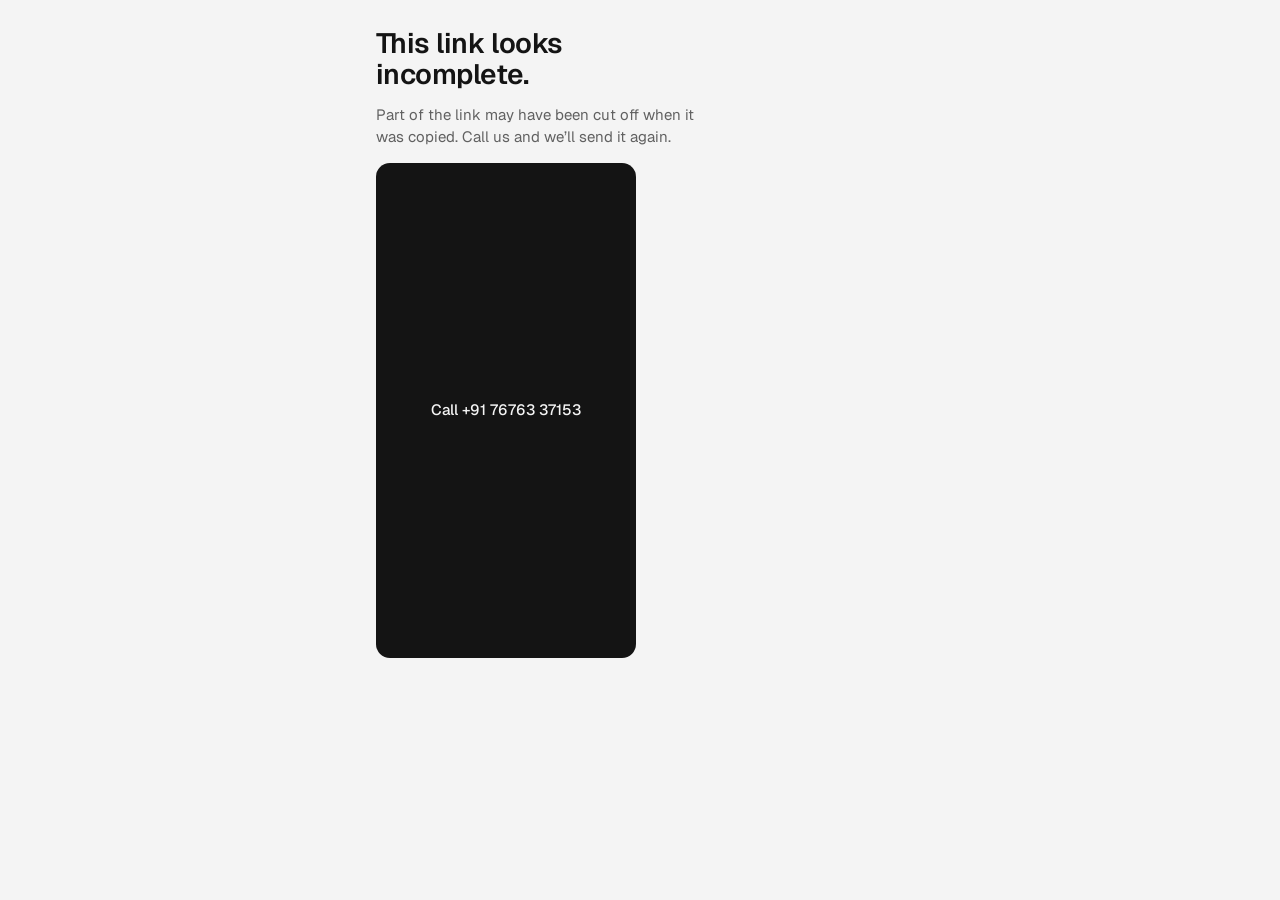
==== k/7c21ca75fe/index.html @ d02c543f "Kit for Lubrion (sample) Co-Authored-By: Claude Opus 5.5 <noreply@anthropic.com> Claude-Session: htt" ====
<!DOCTYPE html>
<html lang="en">
<head>
<meta charset="UTF-8" />
<meta name="viewport" content="width=device-width, initial-scale=1, viewport-fit=cover" />
<meta name="robots" content="noindex, nofollow" />
<meta name="kit-expires" content="2027-01-25" />
<meta name="referrer" content="no-referrer" />
<title>OG Ladka media kit</title>
<meta name="theme-color" content="#F4F4F4" media="(prefers-color-scheme: light)" />
<meta name="theme-color" content="#000000" media="(prefers-color-scheme: dark)" />
<meta name="color-scheme" content="light dark" />
<meta property="og:type" content="website" />
<meta property="og:title" content="OG Ladka media kit" />
<meta property="og:description" content="Numbers, brand partnerships, originals and commercials." />
<meta property="og:image" content="https://onehemansu-dotcom.github.io/OgLadka_MediaKit/og-image.jpg" />
<meta property="og:image:width" content="1200" />
<meta property="og:image:height" content="630" />
<meta name="twitter:card" content="summary_large_image" />
<link rel="preconnect" href="https://fonts.googleapis.com" />
<link rel="preconnect" href="https://fonts.gstatic.com" crossorigin />
<link href="https://fonts.googleapis.com/css2?family=Geist:wght@300;400;500;600&display=swap" rel="stylesheet" />
<link rel="icon" href="../../favicon.ico" sizes="any" />
<link rel="icon" href="../../favicon.svg" type="image/svg+xml" />
<link rel="apple-touch-icon" href="../../apple-touch-icon.png" />
<link rel="stylesheet" href="../../style.css" />
<link rel="stylesheet" href="../kit.css" />
<script async src="https://www.googletagmanager.com/gtag/js?id=G-GYS2RWZJ4T"></script>
<script>
  window.dataLayer = window.dataLayer || [];
  function gtag(){dataLayer.push(arguments);}
  gtag('js', new Date());
  gtag('config', 'G-GYS2RWZJ4T', { send_page_view: true, content_group: 'Brand Kit', page_location: location.origin + location.pathname });
</script>
<script>
  (function(c,l,a,r,i,t,y){
    c[a]=c[a]||function(){(c[a].q=c[a].q||[]).push(arguments)};
    t=l.createElement(r);t.async=1;t.src="https://www.clarity.ms/tag/"+i;
    y=l.getElementsByTagName(r)[0];y.parentNode.insertBefore(t,y);
  })(window,document,"clarity","script","xbnj8ij4lf");
  clarity("set", "site_section", "Brand Kit");
</script>
</head>
<body>
<main id="kit" class="single kit">
  <section class="kit-state"><p>Loading.</p></section>
</main>
<noscript><p style="padding:24px">This page needs JavaScript. Call +91 76763 37153.</p></noscript>
<script id="kit-data" type="application/octet-stream">[base64]</script>
<script src="../kit.js"></script>
</body>
</html>
---- style.css ----
:root{
  --ground:#F4F4F4; --surface:#FFFFFF; --fill:#E8E8E8; --tile:#F0F0F0;
  --ink:#141414; --sub:#616161; --line:#E6E6E6;
  --bar:rgba(244,244,244,.82); --seg:#E5E5E5; --seg-on:#FFFFFF; --seg-shadow:0 1px 3px rgba(0,0,0,.10);
  --inv:#141414; --inv-ink:#F4F4F4; --inv-sub:#A8A8A8; --inv-line:rgba(255,255,255,.14);
  --inv-btn:#FFFFFF; --inv-btn-ink:#141414;
  color-scheme:light;
}
/* Follows the device: dark when the phone or laptop is in dark mode */
@media (prefers-color-scheme: dark){
:root:not([data-theme="light"]){
  --ground:#000000; --surface:#161616; --fill:#1F1F1F; --tile:#242424;
  --ink:#F2F2F2; --sub:#A0A0A0; --line:#262626;
  --bar:rgba(0,0,0,.72); --seg:#1C1C1C; --seg-on:#3A3A3A; --seg-shadow:none;
  --inv:#F2F2F2; --inv-ink:#111111; --inv-sub:#5E5E5E; --inv-line:rgba(0,0,0,.12);
  --inv-btn:#111111; --inv-btn-ink:#F2F2F2;
  color-scheme:dark;
}
}
:root[data-theme="dark"]{
  --ground:#000000; --surface:#161616; --fill:#1F1F1F; --tile:#242424;
  --ink:#F2F2F2; --sub:#A0A0A0; --line:#262626;
  --bar:rgba(0,0,0,.72); --seg:#1C1C1C; --seg-on:#3A3A3A; --seg-shadow:none;
  --inv:#F2F2F2; --inv-ink:#111111; --inv-sub:#5E5E5E; --inv-line:rgba(0,0,0,.12);
  --inv-btn:#111111; --inv-btn-ink:#F2F2F2;
  color-scheme:dark;
}

*{box-sizing:border-box}
html{scroll-behavior:smooth;-webkit-text-size-adjust:100%}
body{
  margin:0;min-height:100vh;background:var(--ground);color:var(--ink);
  font-family:'Geist',-apple-system,BlinkMacSystemFont,'SF Pro Text',system-ui,sans-serif;
  font-size:15px;line-height:1.5;-webkit-font-smoothing:antialiased;
}
a{color:inherit;text-decoration:none}
a:focus-visible{outline:2px solid currentColor;outline-offset:3px;border-radius:6px}
h1,h2,h3,p,figure{margin:0}
svg{flex:none}

/* ---------- Sticky segmented control ---------- */
.bar{
  position:sticky;top:0;z-index:10;background:var(--bar);
  -webkit-backdrop-filter:saturate(180%) blur(20px);backdrop-filter:saturate(180%) blur(20px);
  border-bottom:1px solid var(--line);
  padding:calc(10px + env(safe-area-inset-top,0px)) 16px 10px;
}
.bar{transition:opacity .28s ease,transform .28s ease}
.bar.bar-hidden{opacity:0;transform:translateY(-100%);pointer-events:none}
.seg{max-width:400px;margin:0 auto;display:flex;gap:3px;padding:3px;border-radius:14px;background:var(--seg)}
.seg a{
  flex:1 1 0;height:44px;display:flex;align-items:center;justify-content:center;
  border-radius:11px;font-size:14px;font-weight:500;color:var(--sub);
  transition:background .2s,color .2s,box-shadow .2s;
}
.seg a.on{background:var(--seg-on);color:var(--ink);box-shadow:var(--seg-shadow)}

/* ---------- Layout ---------- */
main{max-width:1120px;margin:0 auto;padding:16px 16px calc(48px + env(safe-area-inset-bottom,0px));display:flex;flex-direction:column;gap:56px}
section[id]{scroll-margin-top:80px}
.pair{display:flex;flex-wrap:wrap;gap:56px 40px}
.pair > *{flex:1 1 360px;min-width:0}

.h2{font-size:28px;line-height:1.1;font-weight:600;letter-spacing:-.02em}
.lead{margin-top:6px;color:var(--sub)}
.h3{margin:0 0 12px;font-size:17px;font-weight:600;letter-spacing:-.01em}

/* ---------- Hero ---------- */
.hero{padding:24px 0 8px;max-width:640px;display:flex;flex-direction:column;gap:28px}
.name{font-size:40px;line-height:1.08;font-weight:500;letter-spacing:-.03em}
.place{margin-top:6px;font-size:17px;color:var(--sub)}
.intro p{font-size:17px;line-height:1.55;max-width:36ch}
.intro p + p{margin-top:14px}

.actions{display:flex;gap:10px}
.btn{
  flex:1 1 0;height:50px;display:flex;align-items:center;justify-content:center;gap:8px;
  border-radius:14px;font-size:15px;font-weight:500;transition:opacity .2s;
}
.btn:hover{opacity:.86}
.btn-primary{background:var(--ink);color:var(--ground)}
.btn-secondary{background:var(--surface);color:var(--ink);border:1px solid var(--line)}

/* ---------- Stats ---------- */
.stats{background:var(--surface);border-radius:24px;padding:24px;display:grid;grid-template-columns:repeat(2,minmax(0,1fr));gap:28px 20px}
.stat-num{font-size:46px;line-height:1;font-weight:300;letter-spacing:-.035em;font-variant-numeric:tabular-nums}
.stat-label{margin-top:8px;font-size:14px;color:var(--sub)}
.updated{margin-top:10px;display:flex;align-items:center;gap:8px;padding:0 8px;font-size:13px;color:var(--sub)}

/* ---------- Grouped lists (iOS style) ---------- */
.group{margin-top:20px;background:var(--surface);border-radius:20px;overflow:hidden}
.h3 + .group{margin-top:0}
.row{display:flex;gap:14px;padding:16px 20px}
.row + .row{border-top:1px solid var(--line)}
.row-kv{justify-content:space-between;align-items:center;gap:16px;padding:15px 20px;min-height:52px}
.row-kv .v{color:var(--sub);font-variant-numeric:tabular-nums}
.row-col{flex-direction:column;gap:12px;padding:16px 20px 18px}
.icon-tile{flex:none;width:36px;height:36px;border-radius:10px;background:var(--tile);display:grid;place-items:center}
.row-title{font-size:16px;font-weight:500}
.row-desc{margin-top:2px;font-size:14px;line-height:1.45;color:var(--sub)}
.sub-h{margin:28px 0 12px}

.pills{display:flex;flex-wrap:wrap;gap:8px}
.pill{padding:6px 12px;border-radius:10px;font-size:14px;background:var(--tile)}
.chip{padding:8px 14px;border-radius:12px;font-size:14px;background:var(--surface)}

/* ---------- Top Reels ---------- */
.scroller{
  margin:20px -16px 0;padding:0 16px 4px;display:flex;gap:14px;
  overflow-x:auto;scroll-snap-type:x mandatory;scrollbar-width:none;-webkit-overflow-scrolling:touch;
}
.scroller::-webkit-scrollbar{display:none}
.reel{flex:0 0 216px;scroll-snap-align:start;display:flex;flex-direction:column;gap:12px}
.thumb{
  position:relative;aspect-ratio:9/16;border-radius:20px;background:var(--fill);overflow:hidden;
  display:flex;flex-direction:column;align-items:center;justify-content:center;gap:10px;color:var(--sub);
}
.thumb img{position:absolute;inset:0;width:100%;height:100%;object-fit:cover}
.play{position:relative;width:48px;height:48px;border-radius:50%;background:var(--surface);display:grid;place-items:center;color:var(--ink)}
.thumb-label{font-size:12px}
.reel-title{font-size:15px;line-height:1.35;font-weight:500}
.metrics{display:flex;gap:16px;font-variant-numeric:tabular-nums}
.metrics b{display:block;font-size:17px;font-weight:500}
.metrics span{font-size:12px;color:var(--sub)}

/* ---------- Work ---------- */
.work-cols{margin-top:20px;display:flex;flex-wrap:wrap;gap:32px 40px}
.work-cols > *{flex:1 1 360px;min-width:0}
.work-side{display:flex;flex-direction:column;gap:28px}
.logo{flex:none;width:44px;height:44px;border-radius:50%;border:1px solid var(--line)}
.partner{align-items:center;padding:14px 20px}
.price{font-size:17px;font-weight:500;color:var(--ink) !important}
.note{gap:12px;padding:15px 20px}
.note svg{margin-top:2px}
.note span{line-height:1.45}

/* ---------- Contact ---------- */
.contact{background:var(--inv);color:var(--inv-ink);border-radius:28px;padding:32px 24px;display:flex;flex-direction:column;gap:24px}
.print-cover{display:none}
.contact h2{font-size:30px;line-height:1.15;font-weight:500;letter-spacing:-.025em;max-width:16ch}
.contact p{margin-top:10px;color:var(--inv-sub)}
.contact-actions{display:flex;gap:8px}
.contact-actions .btn{white-space:nowrap;gap:7px;padding:0 10px}
.btn-inv{flex:1 1 0;min-width:0;max-width:220px;padding:0 12px;background:var(--inv-btn);color:var(--inv-btn-ink)}
.btn-ghost-inv{flex:1 1 0;min-width:0;max-width:220px;padding:0 12px;background:transparent;color:var(--inv-ink);border:1px solid var(--inv-line)}
.links{display:flex;flex-direction:column;border-top:1px solid var(--inv-line)}
.links a{display:flex;align-items:center;gap:12px;min-height:48px}
.links a + a{border-top:1px solid var(--inv-line)}

footer{text-align:center;font-size:13px;color:var(--sub)}

@media (prefers-reduced-motion:reduce){
  html{scroll-behavior:auto}
  .seg a,.btn,.bar{transition:none}
}

/* ---------- Reels grid (no sideways scroll) ---------- */
.reels{margin-top:20px;max-width:720px;display:grid;grid-template-columns:repeat(3,minmax(0,1fr));gap:10px}
@media (min-width:760px){.reels{gap:16px}}
.reels .reel{display:flex;flex-direction:column;gap:8px;min-width:0}
.reels .thumb{border-radius:14px}
.reels .reel:hover .thumb img{opacity:.9}
.reels .reel-title{font-size:14px;line-height:1.3}
@media (max-width:420px){.reels .reel-title{font-size:13px}}
.reels .play{width:40px;height:40px}
.reel-meta{font-size:12px;line-height:1.4;color:var(--sub);font-variant-numeric:tabular-nums}

/* ---------- Numbered steps ---------- */
.step{gap:14px;padding:16px 20px}
.step-n{flex:none;width:26px;height:26px;border-radius:50%;border:1px solid var(--line);display:grid;place-items:center;font-size:13px;font-weight:500;font-variant-numeric:tabular-nums;margin-top:1px}
.honest{margin-top:14px;padding:0 4px;font-size:14px;line-height:1.5;color:var(--sub)}

/* ---------- PDF + share ---------- */

.toast{
  position:fixed;left:50%;bottom:calc(24px + env(safe-area-inset-bottom,0px));transform:translate(-50%,12px);
  padding:12px 18px;border-radius:14px;background:var(--ink);color:var(--ground);font-size:14px;font-weight:500;
  opacity:0;pointer-events:none;transition:opacity .25s,transform .25s;z-index:20;
}
.toast.show{opacity:1;transform:translate(-50%,0)}

/* ---------- PDF / print ---------- */
@media print{
  @page{size:A4;margin:14mm}
  @page :first{margin:0}
  .print-cover{
    display:flex;flex-direction:column;width:210mm;height:296.6mm;overflow:hidden;break-after:page;
    background:#141414;color:#F4F4F4;font-family:'Geist',sans-serif;
  }
  .pc-band{height:262px;padding:40px 48px;display:flex;align-items:center;justify-content:space-between;gap:28px}
  .pc-kicker{font-size:15px;color:#A8A8A8;letter-spacing:-.01em}
  .pc-name{margin-top:4px;font-size:52px;line-height:1.02;font-weight:500;letter-spacing:-.035em}
  .pc-sub{margin-top:14px;font-size:14px;line-height:1.45;color:#A8A8A8;max-width:30ch}
  .pc-thumbs{display:flex;gap:10px;flex:none}
  .pc-thumbs img{width:102px;height:182px;object-fit:cover;border-radius:12px;display:block}
  .pc-inside{margin-top:auto;padding:0 48px}
  .pc-label{font-size:13px;color:#A8A8A8;margin-bottom:8px}
  .pc-item{font-size:18px;line-height:1.3;padding:12px 0;border-top:1px solid rgba(255,255,255,.12)}
  .pc-contact{padding:40px 48px 44px;display:grid;grid-template-columns:repeat(3,minmax(0,1fr));gap:10px 20px;font-size:13px}
  .pc-contact span{display:block;color:#A8A8A8;margin-bottom:2px}
  .pc-date{grid-column:1 / -1;margin-top:14px;color:#8A8A8A}
  :root,:root[data-theme="dark"],:root:not([data-theme="light"]){
    --ground:#FFFFFF;--surface:#F4F4F4;--fill:#E8E8E8;--tile:#FFFFFF;--ink:#141414;--sub:#555555;--line:#E2E2E2;
    --inv:#141414;--inv-ink:#F4F4F4;--inv-sub:#A8A8A8;--inv-line:rgba(255,255,255,.14);
  }
  *{-webkit-print-color-adjust:exact;print-color-adjust:exact}
  html{scroll-behavior:auto}
  body{background:#fff;font-size:13px}
  .bar,.toast,.contact-actions{display:none !important}
  main{max-width:none;padding:0;gap:26px}
  .hero{padding:0;gap:14px}
  .name{font-size:32px}
  .intro p{font-size:14px;max-width:62ch}
  .h2{font-size:22px}
  .pair{gap:26px 28px}
  .group,.reel,.contact,.pills,.keep,#numbers{break-inside:avoid}
  .h2,.h3{break-after:avoid}
  .reels,.work-cols .reels{max-width:400px}
  footer{display:none}
  .work-cols{gap:20px}
  .contact{padding:22px}
  .contact h2{font-size:22px;max-width:none}
}

/* ---------- Compact layout tweaks ---------- */
.work-cols .reels{max-width:none}
.honest{margin-top:12px}
.row-kv .price{white-space:nowrap}
.numbers .group{max-width:720px}
.numbers .lead{max-width:60ch}
@media print{ .work-cols .reels{max-width:320px} main{gap:22px} }
@media print{ .work-cols{display:block} .work-cols > * + *{margin-top:22px} }

/* ---------- Single-column structure ---------- */
main.single{max-width:720px}
main.single .hero .pills{margin-top:-8px}
main.single .reels{max-width:none}
@media (min-width:760px){ main.single .reels{max-width:560px} }
@media print{ main.single .reels{max-width:320px} main.single{max-width:none} }
@media print{ #work,#rates{break-inside:avoid} main.single{gap:20px} .pc-date{white-space:nowrap} }

/* ---------- Motion (calm, premium) ---------- */
html{-webkit-tap-highlight-color:transparent;touch-action:manipulation}
body{overflow-x:hidden}
@media (prefers-reduced-motion:no-preference){
  .js-motion .reveal{opacity:0;transform:translateY(16px);transition:opacity .7s cubic-bezier(.2,.7,.2,1),transform .7s cubic-bezier(.2,.7,.2,1)}
  .js-motion .reveal.in{opacity:1;transform:none}
  .js-motion .hero > *{animation:og-rise .8s cubic-bezier(.2,.7,.2,1) both}
  .js-motion .hero > *:nth-child(2){animation-delay:.08s}
  .js-motion .hero > *:nth-child(3){animation-delay:.16s}
  @keyframes og-rise{from{opacity:0;transform:translateY(14px)}to{opacity:1;transform:none}}
}
@media (hover:hover) and (prefers-reduced-motion:no-preference){
  .reel .thumb{transition:box-shadow .35s ease,transform .35s cubic-bezier(.2,.7,.2,1)}
  .reel .thumb img{transition:transform .6s cubic-bezier(.2,.7,.2,1)}
  .reel:hover .thumb{transform:translateY(-3px);box-shadow:0 14px 34px rgba(0,0,0,.14)}
  .reel:hover .thumb img{transform:scale(1.05)}
  .group{transition:box-shadow .35s ease}
  .group:hover{box-shadow:0 10px 30px rgba(0,0,0,.06)}
  .row.partner,.row.step{transition:background .25s ease}
  .row.partner:hover,.row.step:hover{background:var(--tile)}
  .row.partner .logo{transition:transform .35s cubic-bezier(.2,.7,.2,1)}
  .row.partner:hover .logo{transform:scale(1.06)}
  .chip,.pill{transition:transform .25s ease,background .25s ease}
  .chip:hover,.pill:hover{transform:translateY(-1px)}
  .btn{transition:transform .25s cubic-bezier(.2,.7,.2,1),opacity .25s ease,box-shadow .25s ease}
  .btn:hover{opacity:1;transform:translateY(-2px);box-shadow:0 8px 20px rgba(0,0,0,.18)}
  .btn:active{transform:translateY(0) scale(.98)}
  .links a{transition:opacity .2s ease}
  .links a:hover{opacity:.75}
  .seg a:not(.on):hover{color:var(--ink)}
}
@media print{ .reveal{opacity:1 !important;transform:none !important} .hero > *{animation:none !important} }

/* ---------- Most loved videos: rotating slots ---------- */
.reel-slot{display:grid;min-width:0}
.reel-slot > .reel{grid-area:1 / 1;min-width:0}
.reel-slot > .reel:not(:first-child){opacity:0;pointer-events:none}
.js-rot .reel-slot > .reel{opacity:0;transform:translateY(8px) scale(.985);pointer-events:none;
  transition:opacity .9s ease,transform .9s cubic-bezier(.2,.7,.2,1)}
.js-rot .reel-slot > .reel.is-on{opacity:1;transform:none;pointer-events:auto}
@media (prefers-reduced-motion:reduce){ .js-rot .reel-slot > .reel{transition:none;transform:none} }
@media print{
  .reel-slot{display:contents}
  .reel-slot > .reel,.js-rot .reel-slot > .reel{grid-area:auto !important;opacity:1 !important;transform:none !important;pointer-events:auto}
  main.single .reels{row-gap:14px}
}

/* ---------- Brand collaborations: 4 in a row ---------- */
.collabs{margin-top:20px;display:grid;grid-template-columns:repeat(4,minmax(0,1fr));gap:10px}
@media (min-width:760px){ .collabs{gap:16px} }
.collab{display:flex;flex-direction:column;gap:8px;min-width:0}
.collab .thumb{border-radius:14px}
.collab .badge{position:absolute;left:8px;bottom:8px;width:28px;height:28px;border-radius:50%;object-fit:cover;inset:auto auto 8px 8px;
  box-shadow:0 0 0 2px rgba(255,255,255,.9),0 2px 6px rgba(0,0,0,.25);z-index:1}
.collab .reel-title{font-size:14px;line-height:1.3;font-weight:500}
@media (max-width:420px){
  .collab .reel-title{font-size:13px}
  .collab .reel-meta{font-size:11px}
  .collab .badge{width:22px;height:22px;left:6px;bottom:6px;inset:auto auto 6px 6px}
}
@media print{ .collabs{max-width:440px;gap:10px} }
---- k/kit.css ----
/* Brand kits: one page per brand. Builds on ../../style.css (same tokens). Calm, lots of air. */
main.kit{max-width:560px;gap:56px;padding-top:max(28px,env(safe-area-inset-top,0px));padding-bottom:calc(56px + env(safe-area-inset-bottom,0px))}

/* Opening */
.kit-hero{display:flex;flex-direction:column;gap:6px;padding-top:12px}
.kit-hero .name{font-size:40px}
.hello{font-size:17px;color:var(--sub)}
.pitch{margin-top:18px;font-size:18px;line-height:1.55;max-width:32ch;text-wrap:pretty}

/* Numbers band. Green marks the two numbers that show the audience is real and growing. */
:root{--good-inv:#3DDC84}
@media (prefers-color-scheme:dark){:root:not([data-theme="light"]){--good-inv:#15803D}}
:root[data-theme="dark"]{--good-inv:#15803D}
.band-num.good{color:var(--good-inv)}
#kit .band{margin-top:16px}
.band{background:var(--inv);color:var(--inv-ink);border-radius:26px;display:grid;grid-template-columns:repeat(2,minmax(0,1fr));overflow:hidden}
.band-cell{padding:22px 20px 20px}
.band-cell:nth-child(odd){border-right:1px solid var(--inv-line)}
.band-cell:nth-child(n+3){border-top:1px solid var(--inv-line)}
.band-num{font-size:38px;line-height:1;font-weight:300;letter-spacing:-.04em;font-variant-numeric:tabular-nums}
.band-label{margin-top:10px;font-size:13px;line-height:1.35;color:var(--inv-sub)}
.foot{margin-top:12px;padding:0 4px;font-size:13px;color:var(--sub)}

/* Videos: 9:16, views only */
.h2-sm{font-size:22px;line-height:1.15;font-weight:600;letter-spacing:-.02em;text-wrap:balance}
.vids{margin-top:16px;display:grid;grid-template-columns:repeat(3,minmax(0,1fr));gap:10px}
.vid{display:flex;flex-direction:column;gap:8px;min-width:0}
.vid .thumb{aspect-ratio:9/16;border-radius:16px;max-width:100%}
.vid .badge{position:absolute;left:8px;bottom:8px;width:26px;height:26px;border-radius:50%;object-fit:cover;inset:auto auto 8px 8px;
  box-shadow:0 0 0 2px rgba(255,255,255,.9),0 2px 6px rgba(0,0,0,.25);z-index:1}
.vid-meta{padding-left:2px;font-size:13px;color:var(--sub);font-variant-numeric:tabular-nums}

/* What it works out to: numbers to scan, one line */
.v-card{margin-top:16px;background:var(--surface);border-radius:24px;padding:24px 20px}
.v-three{display:grid;grid-template-columns:repeat(3,minmax(0,1fr))}
.v-three div{min-width:0}
.v-three div + div{padding-left:14px;border-left:1px solid var(--line)}
.v-three b{display:block;font-size:26px;line-height:1.05;font-weight:400;letter-spacing:-.03em;font-variant-numeric:tabular-nums}
.v-three span{display:block;margin-top:8px;font-size:13px;color:var(--sub)}
.v-save{padding-top:18px;border-top:1px solid var(--line);font-size:15px;line-height:1.45}

/* This collaboration */
.deal-note{margin-top:12px;padding:0 4px;font-size:12.5px;line-height:1.5;color:var(--sub)}
.deal{margin-top:16px;background:var(--surface);border-radius:24px;overflow:hidden}
.deal-main{padding:24px 20px 22px}
.deal-label{font-size:13px;font-weight:500;color:var(--sub)}
.deal-price{margin-top:8px;font-size:46px;line-height:1;font-weight:400;letter-spacing:-.04em;font-variant-numeric:tabular-nums}
.deal-desc{margin-top:10px;font-size:14px;color:var(--sub)}
.deal-sub{padding:14px 20px 6px;border-top:1px solid var(--line);font-size:12px;font-weight:500;letter-spacing:.08em;text-transform:uppercase;color:var(--sub)}
.q-row{display:flex;justify-content:space-between;align-items:center;gap:16px;padding:13px 20px;min-height:52px}
.deal-rows .q-row + .q-row{border-top:1px solid var(--line)}
.q-row .row-title{font-size:15px}
.q-row .row-desc{font-size:13px}
.q-amt{flex:none;font-size:16px;font-weight:500;font-variant-numeric:tabular-nums;white-space:nowrap}
.q-amt.muted{font-size:14px;font-weight:400;color:var(--sub)}
.q-total{background:var(--tile);border-top:1px solid var(--line);padding-block:16px}
.q-total .row-title{font-weight:600}
.q-total .q-amt{font-size:20px;font-weight:600}

/* Contact details, like a business card */
.c-rows{margin-top:16px;background:var(--surface);border-radius:22px;overflow:hidden}
.c-row{display:flex;justify-content:space-between;align-items:center;gap:16px;padding:16px 20px;min-height:56px}
.c-row + .c-row{border-top:1px solid var(--line)}
.c-row span{font-size:14px;color:var(--sub)}
.c-row b{font-size:15px;font-weight:500;font-variant-numeric:tabular-nums;min-width:0;overflow-wrap:anywhere;text-align:right}
.c-row a:hover{opacity:.7}
.sel{user-select:all;-webkit-user-select:all}
main.kit footer.kit-foot{margin-top:-16px;display:flex;flex-direction:column;align-items:center;gap:14px;padding-top:24px;border-top:1px solid var(--line);text-align:center}
.kit-made{align-self:stretch;text-align:left;font-size:11.5px;line-height:1.5;color:var(--sub);opacity:.6;text-wrap:pretty}
.kit-social{display:flex;justify-content:center;gap:28px}
.kit-foot a{display:flex;align-items:center;gap:8px;min-height:44px;font-size:14px;color:var(--sub)}
.kit-foot a:hover{color:var(--ink)}

/* Loading and broken-link states */
.kit-state{min-height:70vh;display:flex;flex-direction:column;justify-content:center;gap:14px;max-width:34ch}
.kit-state p{color:var(--sub)}
.kit-state .btn{max-width:260px}

@media (prefers-reduced-motion:no-preference){
  .kit-in > *{animation:og-rise .7s cubic-bezier(.2,.7,.2,1) both}
  .kit-in > *:nth-child(2){animation-delay:.06s}
  .kit-in > *:nth-child(3){animation-delay:.12s}
  .kit-in > *:nth-child(4){animation-delay:.18s}
}
@media (max-width:360px){
  .band-num{font-size:32px}
  .v-three b{font-size:22px}
  .deal-price{font-size:40px}
}
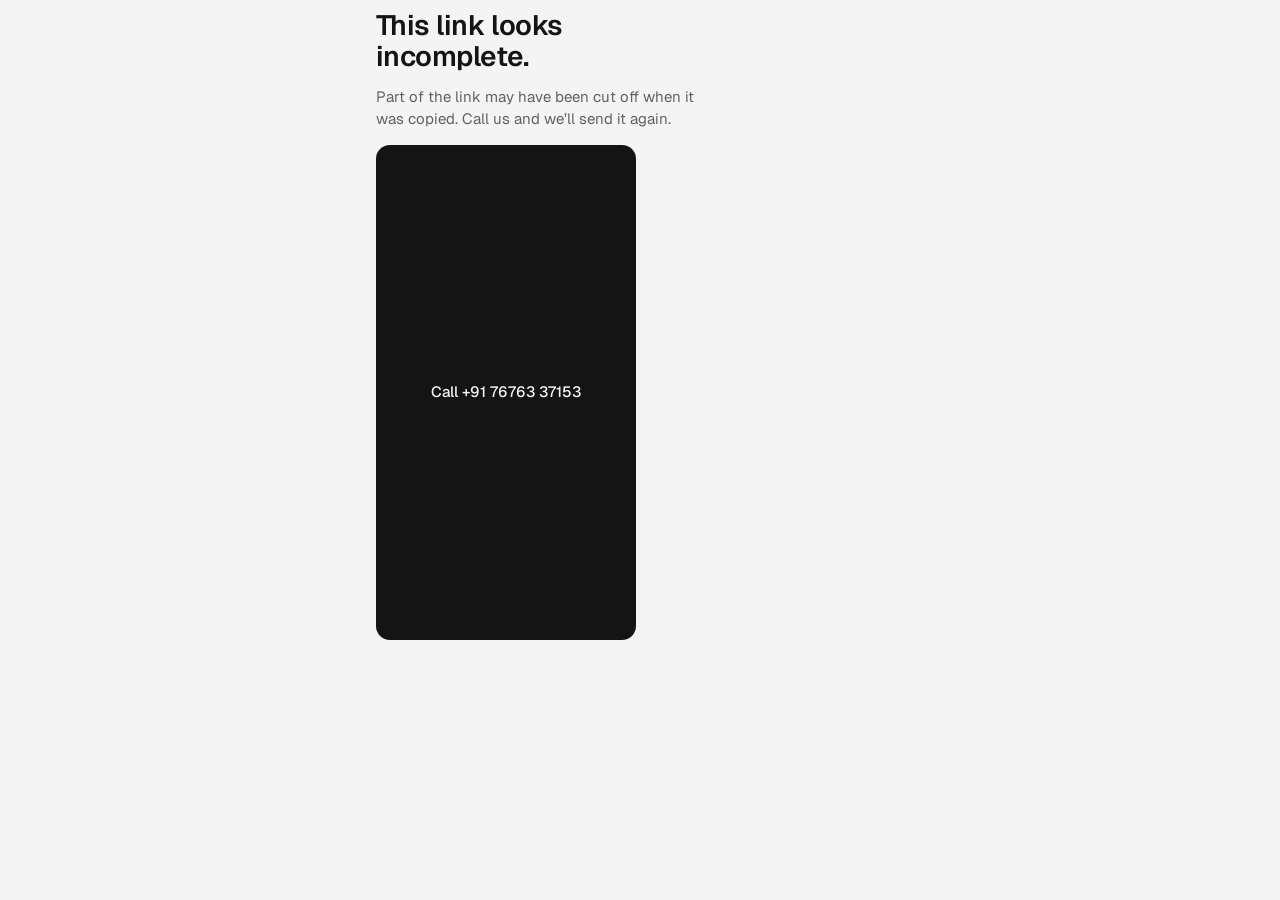
==== commit 54679fae: "Brand kits: loading screen like the link-in-bio site, page reveals only when photo, covers and fonts" ====
--- a/k/7c21ca75fe/index.html
+++ b/k/7c21ca75fe/index.html
@@ -19,7 +19,18 @@
 <meta name="twitter:card" content="summary_large_image" />
 <link rel="preconnect" href="https://fonts.googleapis.com" />
 <link rel="preconnect" href="https://fonts.gstatic.com" crossorigin />
-<link href="https://fonts.googleapis.com/css2?family=Geist:wght@300;400;500;600&display=swap" rel="stylesheet" />
+<link href="https://fonts.googleapis.com/css2?family=Anton&family=Geist:wght@300;400;500;600&display=swap" rel="stylesheet" />
+<style id="loader-critical">
+  html.is-loading,html.is-loading body{overflow:hidden}
+  #og-loader{position:fixed;inset:0;z-index:10000;display:grid;place-items:center;align-content:center;gap:14px;background:#F4F4F4;color:#141414;transition:opacity .35s ease,visibility .35s ease}
+  @media (prefers-color-scheme:dark){#og-loader{background:#000;color:#F2F2F2}}
+  #og-loader.done{opacity:0;visibility:hidden}
+  .ogl-mark{font-family:'Anton',Impact,'Arial Narrow Bold',sans-serif;font-size:48px;line-height:1;letter-spacing:.02em}
+  .ogl-bar{width:72px;height:3px;border-radius:3px;background:rgba(127,127,127,.2);overflow:hidden}
+  .ogl-bar span{display:block;width:40%;height:100%;border-radius:inherit;background:currentColor;animation:oglSlide 1s ease-in-out infinite}
+  @keyframes oglSlide{from{transform:translateX(-100%)}to{transform:translateX(250%)}}
+  @media (prefers-reduced-motion:reduce){.ogl-bar span{animation:none;width:100%}}
+</style>
 <link rel="icon" href="../../favicon.ico" sizes="any" />
 <link rel="icon" href="../../favicon.svg" type="image/svg+xml" />
 <link rel="apple-touch-icon" href="../../apple-touch-icon.png" />
@@ -42,11 +53,13 @@
 </script>
 </head>
 <body>
+<div id="og-loader" aria-hidden="true"><div class="ogl-mark">OG</div><div class="ogl-bar"><span></span></div></div>
+<script>document.documentElement.classList.add('is-loading');setTimeout(function(){var l=document.getElementById('og-loader');if(l){l.classList.add('done');document.documentElement.classList.remove('is-loading');}},7000);</script>
 <main id="kit" class="single kit">
-  <section class="kit-state"><p>Loading.</p></section>
+  
 </main>
 <noscript><p style="padding:24px">This page needs JavaScript. Call +91 76763 37153.</p></noscript>
-<script id="kit-data" type="application/octet-stream">[base64]</script>
+<script id="kit-data" type="application/octet-stream">[base64]</script>
 <script src="../kit.js"></script>
 </body>
 </html>
--- a/k/kit.css
+++ b/k/kit.css
@@ -1,7 +1,29 @@
 /* Brand kits: one page per brand. Builds on ../../style.css (same tokens). Calm, lots of air. */
-main.kit{max-width:560px;gap:56px;padding-top:max(28px,env(safe-area-inset-top,0px));padding-bottom:calc(56px + env(safe-area-inset-bottom,0px))}
+main.kit{max-width:560px;gap:56px;padding-top:max(10px,env(safe-area-inset-top,0px));padding-bottom:calc(56px + env(safe-area-inset-bottom,0px))}
 
-/* Opening */
+/* Opening: laid out like an Instagram profile */
+.ig{display:flex;flex-direction:column;gap:16px}
+.ig-bar{display:flex;align-items:center;justify-content:space-between;min-height:48px}
+.ig-user{display:flex;align-items:center;gap:6px;font-size:22px;font-weight:600;letter-spacing:-.01em}
+.ig-tick{width:18px;height:18px;flex:none}
+.ig-icons{display:flex;gap:10px}
+.ig-icons a{display:grid;place-items:center;width:40px;height:40px;color:var(--ink)}
+.ig-icons svg{width:26px;height:26px}
+.ig-top{display:flex;align-items:center;gap:16px}
+.ig-avatar{width:80px;height:80px;border-radius:50%;object-fit:cover;flex:none;background:var(--fill)}
+.ig-right{flex:1;min-width:0}
+.ig-name{font-size:15px;font-weight:600;margin-bottom:8px}
+.ig-stats{display:grid;grid-template-columns:repeat(3,max-content);justify-content:space-between;gap:8px}
+.ig-stats b{display:block;font-size:18px;font-weight:600;line-height:1.2;font-variant-numeric:tabular-nums}
+.ig-stats span{display:block;font-size:12.5px;line-height:1.3;color:var(--sub)}
+:root{--good:#15803D}
+@media (prefers-color-scheme:dark){:root:not([data-theme="light"]){--good:#3DDC84}}
+:root[data-theme="dark"]{--good:#3DDC84}
+.ig-stats b.good{color:var(--good)}
+.ig-bio{font-size:15px;line-height:1.45}
+.ig-cat{font-size:14px;color:var(--sub)}
+.ig-bio p{margin-top:4px;max-width:42ch;text-wrap:pretty}
+.ig-asof{margin-top:8px;font-size:12px;color:var(--sub);opacity:.7}
 .kit-hero{display:flex;flex-direction:column;gap:6px;padding-top:12px}
 .kit-hero .name{font-size:40px}
 .hello{font-size:17px;color:var(--sub)}
@@ -32,11 +54,12 @@
 
 /* What it works out to: numbers to scan, one line */
 .v-card{margin-top:16px;background:var(--surface);border-radius:24px;padding:24px 20px}
-.v-three{display:grid;grid-template-columns:repeat(3,minmax(0,1fr))}
-.v-three div{min-width:0}
-.v-three div + div{padding-left:14px;border-left:1px solid var(--line)}
-.v-three b{display:block;font-size:26px;line-height:1.05;font-weight:400;letter-spacing:-.03em;font-variant-numeric:tabular-nums}
-.v-three span{display:block;margin-top:8px;font-size:13px;color:var(--sub)}
+.v-four{display:grid;grid-template-columns:repeat(2,minmax(0,1fr))}
+.v-four div{min-width:0;padding:4px 0 18px}
+.v-four div:nth-child(even){padding-left:18px;border-left:1px solid var(--line)}
+.v-four div:nth-child(n+3){padding-top:18px;padding-bottom:4px;border-top:1px solid var(--line)}
+.v-four b{display:block;font-size:28px;line-height:1.05;font-weight:400;letter-spacing:-.03em;font-variant-numeric:tabular-nums}
+.v-four span{display:block;margin-top:8px;font-size:13px;color:var(--sub)}
 .v-save{padding-top:18px;border-top:1px solid var(--line);font-size:15px;line-height:1.45}
 
 /* This collaboration */
@@ -84,6 +107,6 @@
 }
 @media (max-width:360px){
   .band-num{font-size:32px}
-  .v-three b{font-size:22px}
+  .v-four b{font-size:24px}
   .deal-price{font-size:40px}
 }
